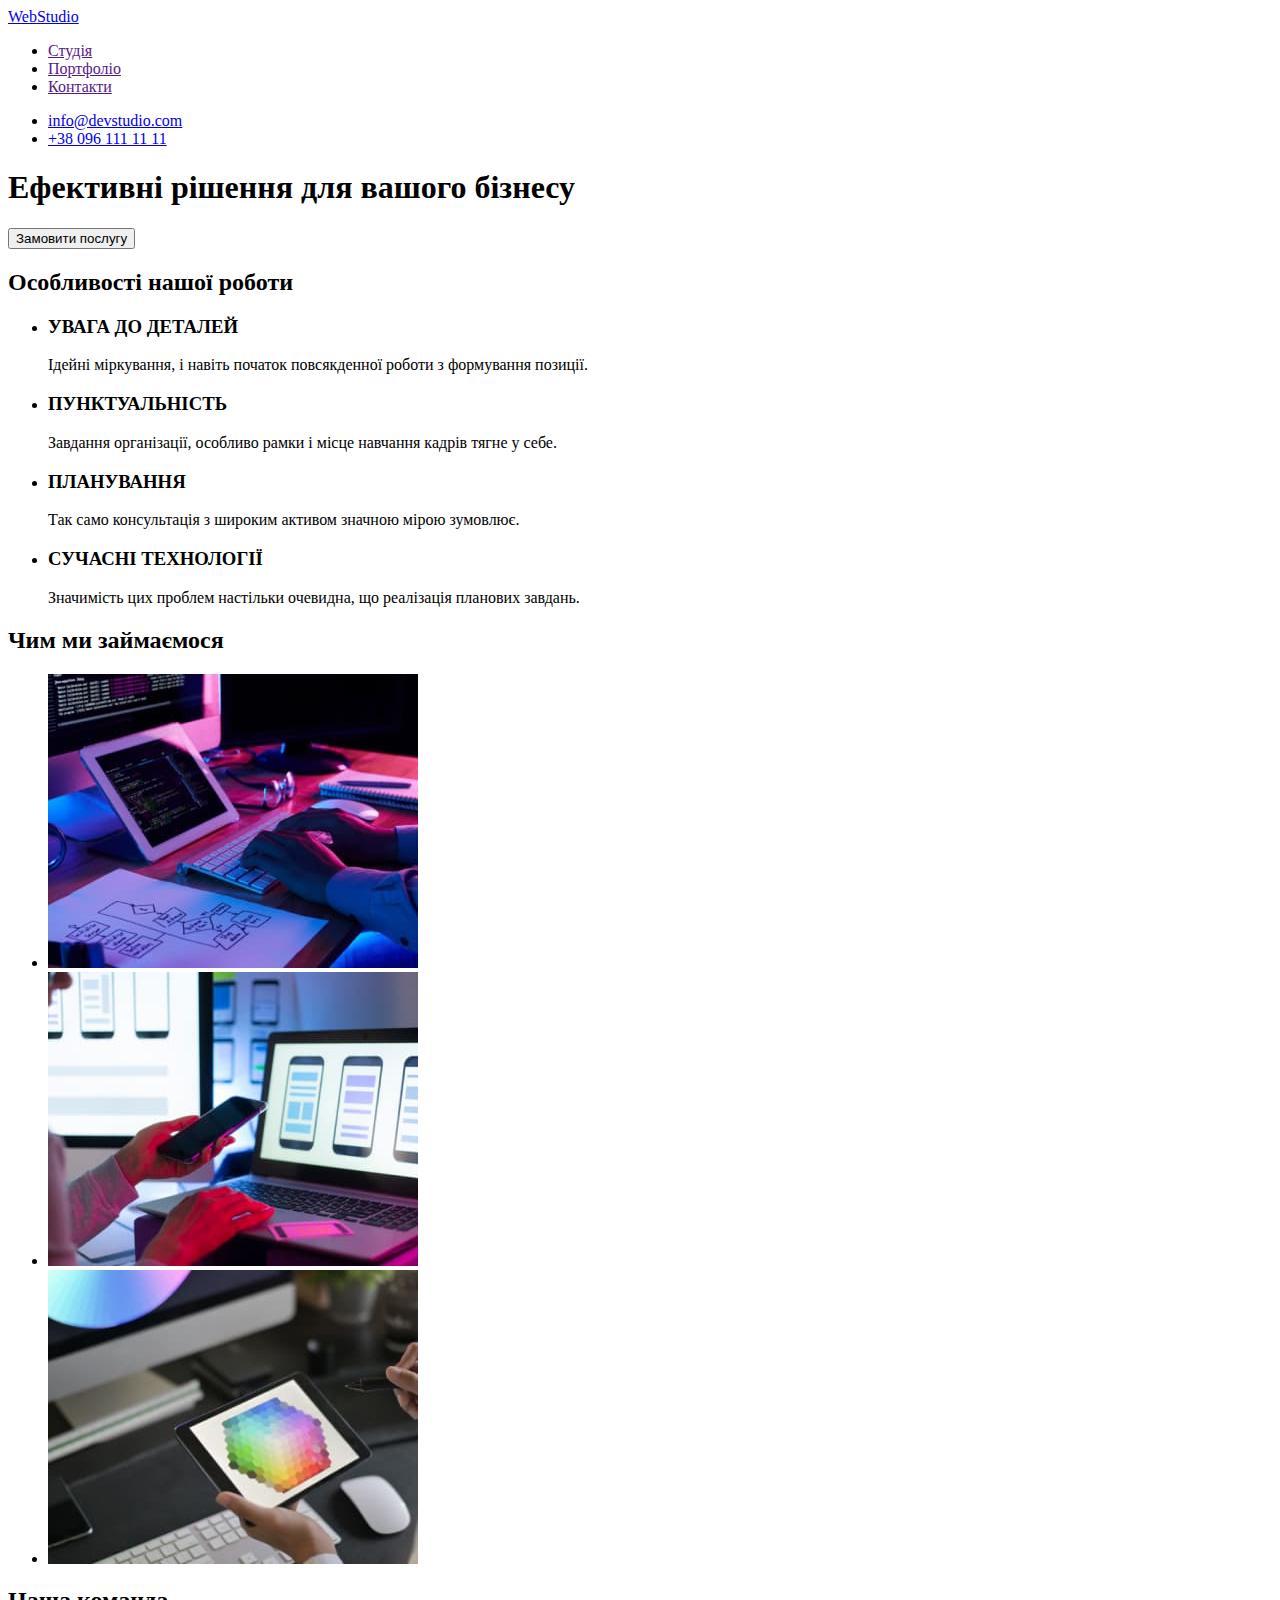
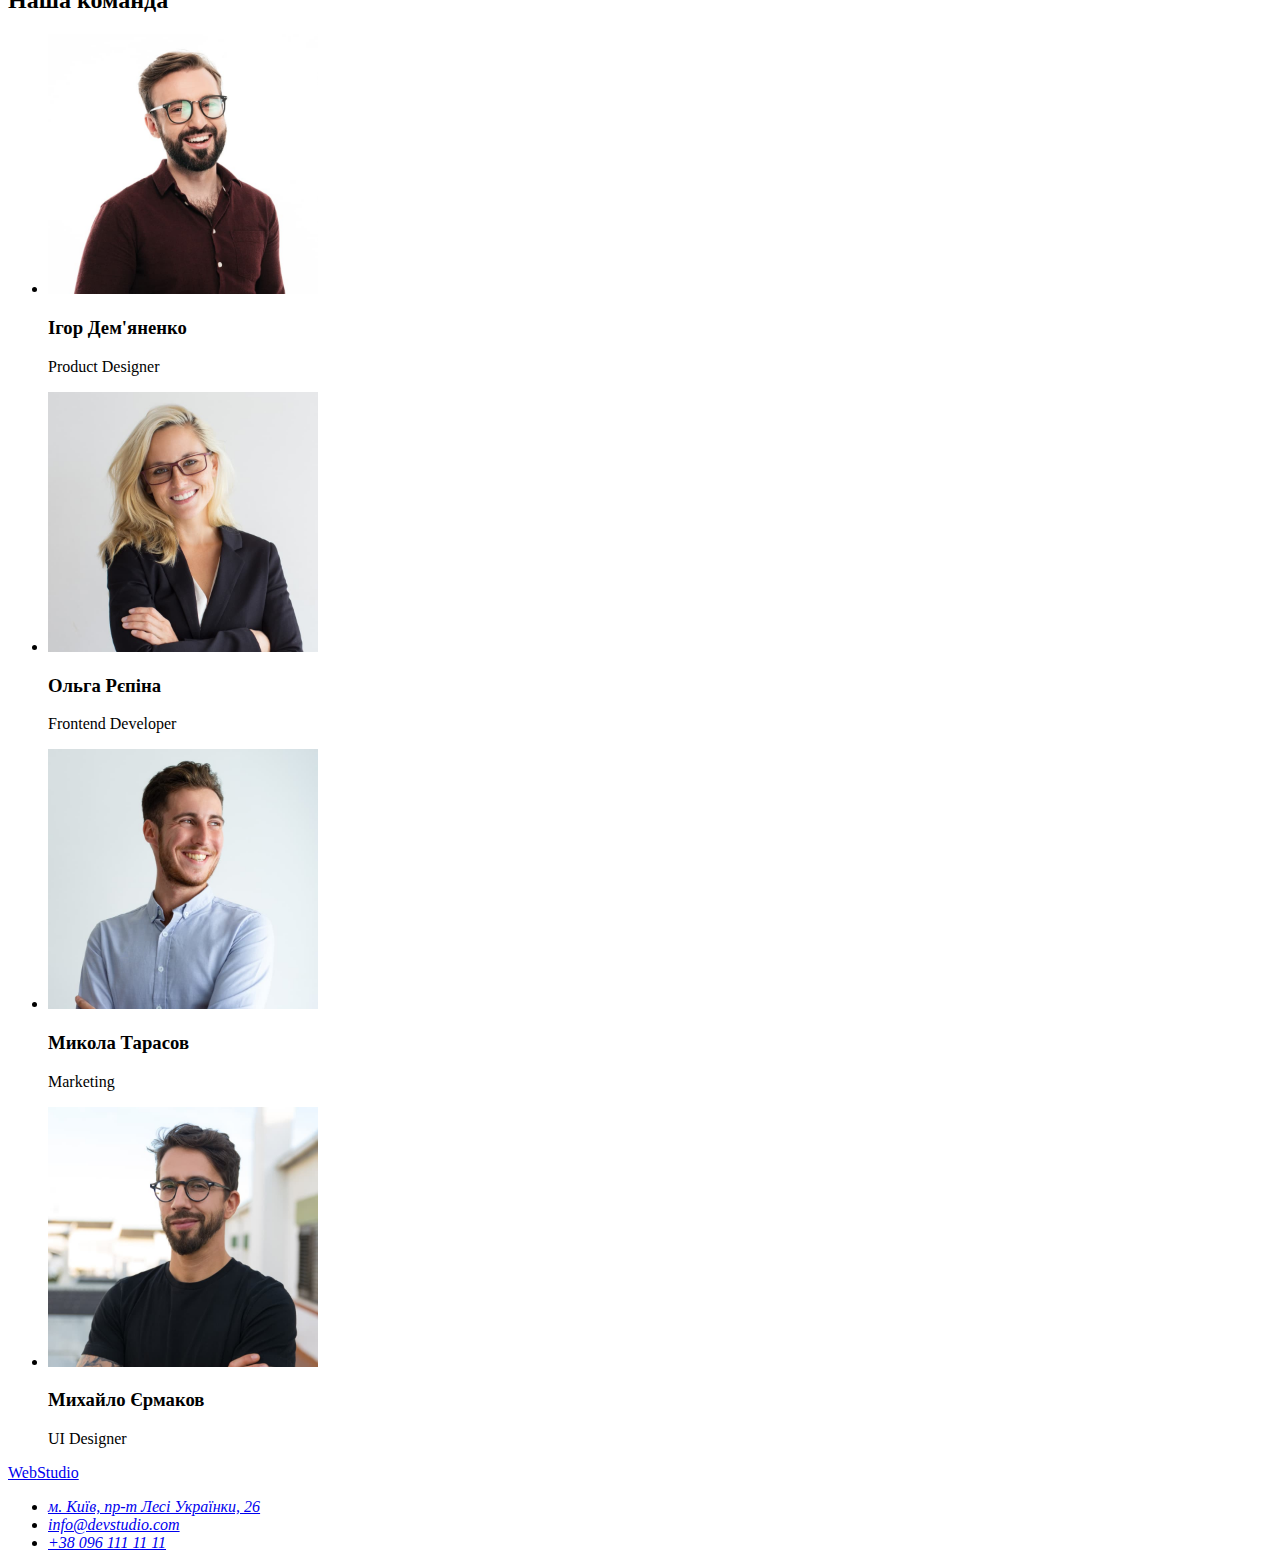
==== index.html @ acfbc428 "Initial commit" ====
<!DOCTYPE html>
<html lang="uk">
  <head>
    <meta charset="UTF-8" />
    <meta http-equiv="X-UA-Compatible" content="IE=edge" />
    <meta name="viewport" content="width=device-width, initial-scale=1.0" />
    <title>WebStudio</title>
  </head>
  <body>
    <header>
      <nav>
        <a href="./index.html"><span>Web</span>Studio</a>
        <ul>
          <li><a href="">Студія</a></li>
          <li><a href="">Портфоліо</a></li>
          <li><a href="">Контакти</a></li>
        </ul>
      </nav>
      <ul>
        <li><a href="mailto:info@devstudio.com">info@devstudio.com</a></li>
        <li><a href="tel:+380961111111">+38 096 111 11 11</a></li>
      </ul>
    </header>

    <main>
      <!-- Hero section -->
      <section>
        <h1>Ефективні рішення для вашого бізнесу</h1>
        <button type="button">Замовити послугу</button>
      </section>

      <!-- Featurei section -->
      <section>
        <h2>Особливості нашої роботи</h2>
        <ul>
          <li>
            <h3>УВАГА ДО ДЕТАЛЕЙ</h3>
            <p>
              Ідейні міркування, і навіть початок повсякденної роботи з
              формування позиції.
            </p>
          </li>
          <li>
            <h3>ПУНКТУАЛЬНІСТЬ</h3>
            <p>
              Завдання організації, особливо рамки і місце навчання кадрів тягне
              у себе.
            </p>
          </li>
          <li>
            <h3>ПЛАНУВАННЯ</h3>
            <p>
              Так само консультація з широким активом значною мірою зумовлює.
            </p>
          </li>
          <li>
            <h3>СУЧАСНІ ТЕХНОЛОГІЇ</h3>
            <p>
              Значимість цих проблем настільки очевидна, що реалізація планових
              завдань.
            </p>
          </li>
        </ul>
      </section>

      <!-- box section -->
      <section>
        <h2>Чим ми займаємося</h2>
        <ul>
          <li>
            <img
              src="./img/boxhtml.jpg"
              alt="людина тримає руки на клавіатурі"
              width="370"
            />
          </li>
          <li>
            <img
              src="./img/box.jpg"
              alt="людина в одній руці тримає телефон, а друга рука на клавіатурі"
              width="370"
            />
          </li>
          <li>
            <img
              src="./img/boxcss.jpg"
              alt="людина в руці тримає планшет"
              width="370"
            />
          </li>
        </ul>
      </section>

      <!-- Team section -->
      <section>
        <h2>Наша команда</h2>
        <ul>
          <li>
            <img
              src="./img/img-igor.jpg"
              alt="чоловік з бородою в очках"
              width="270"
            />
            <h3>Ігор Дем'яненко</h3>
            <p lang="en">Product Designer</p>
          </li>
          <li>
            <img
              src="./img/img-olga.jpg"
              alt="дівчина в очках з білим волосям"
              width="270"
            />
            <h3>Ольга Рєпіна</h3>
            <p lang="en">Frontend Developer</p>
          </li>
          <li>
            <img
              src="./img/img-mikola.jpg"
              alt="чоловік посміхається"
              width="270"
            />
            <h3>Микола Тарасов</h3>
            <p lang="en">Marketing</p>
          </li>
          <li>
            <img
              src="./img/img-mike.jpg"
              alt="чоловік з бородою в очках"
              width="270"
            />
            <h3>Михайло Єрмаков</h3>
            <p lang="en">UI Designer</p>
          </li>
        </ul>
      </section>
    </main>

    <footer>
      <a href="./index.html"><span>Web</span>Studio</a>
      <address>
        <ul>
          <li>
            <a
              href="https://goo.gl/maps/AqPgKA1JQSFDFY3W7"
              target="_blank"
              rel="noreferrer noopener">м. Київ, пр-т Лесі Українки, 26</a>
          </li>
          <li>
            <a href="mailto:info@devstudio.com">info@devstudio.com</a>
          </li>
          <li>
            <a href="tel:+380961111111">+38 096 111 11 11</a>
          </li>
        </ul>
      </address>
    </footer>
  </body>
</html>
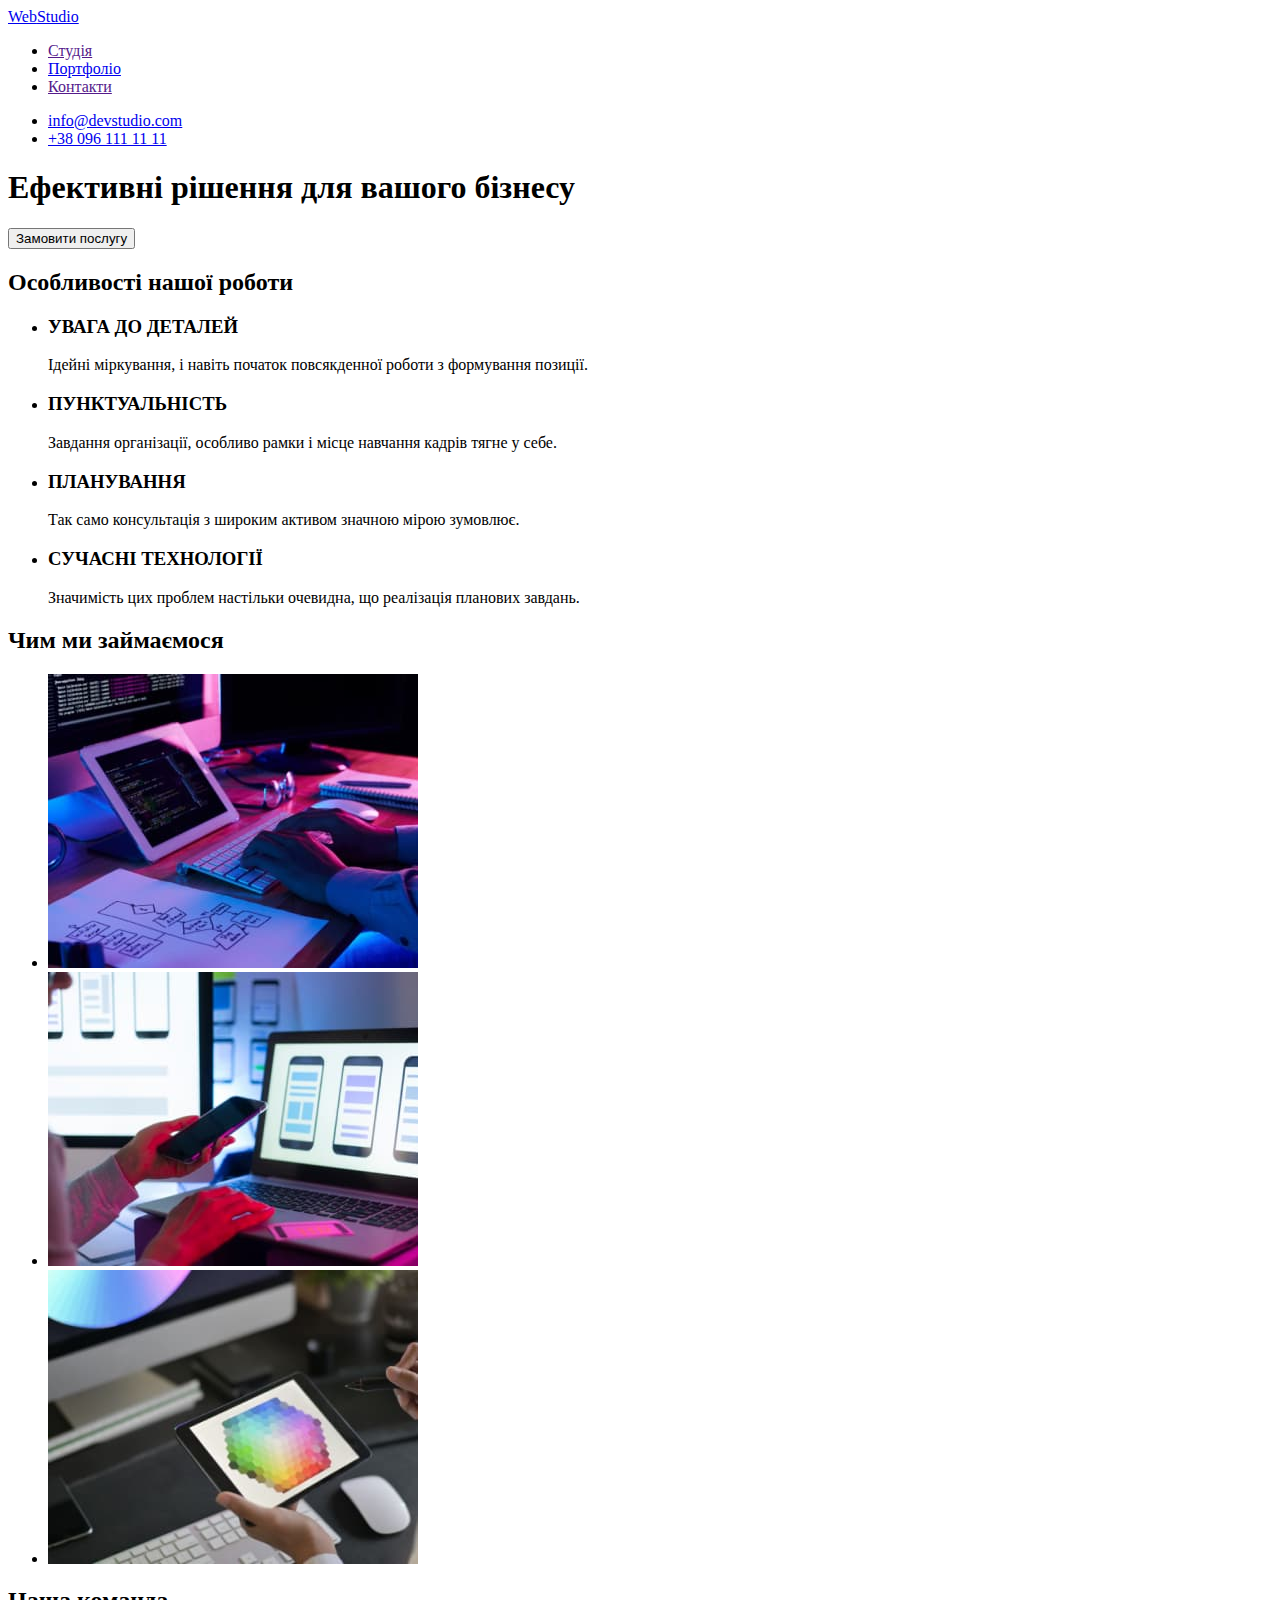
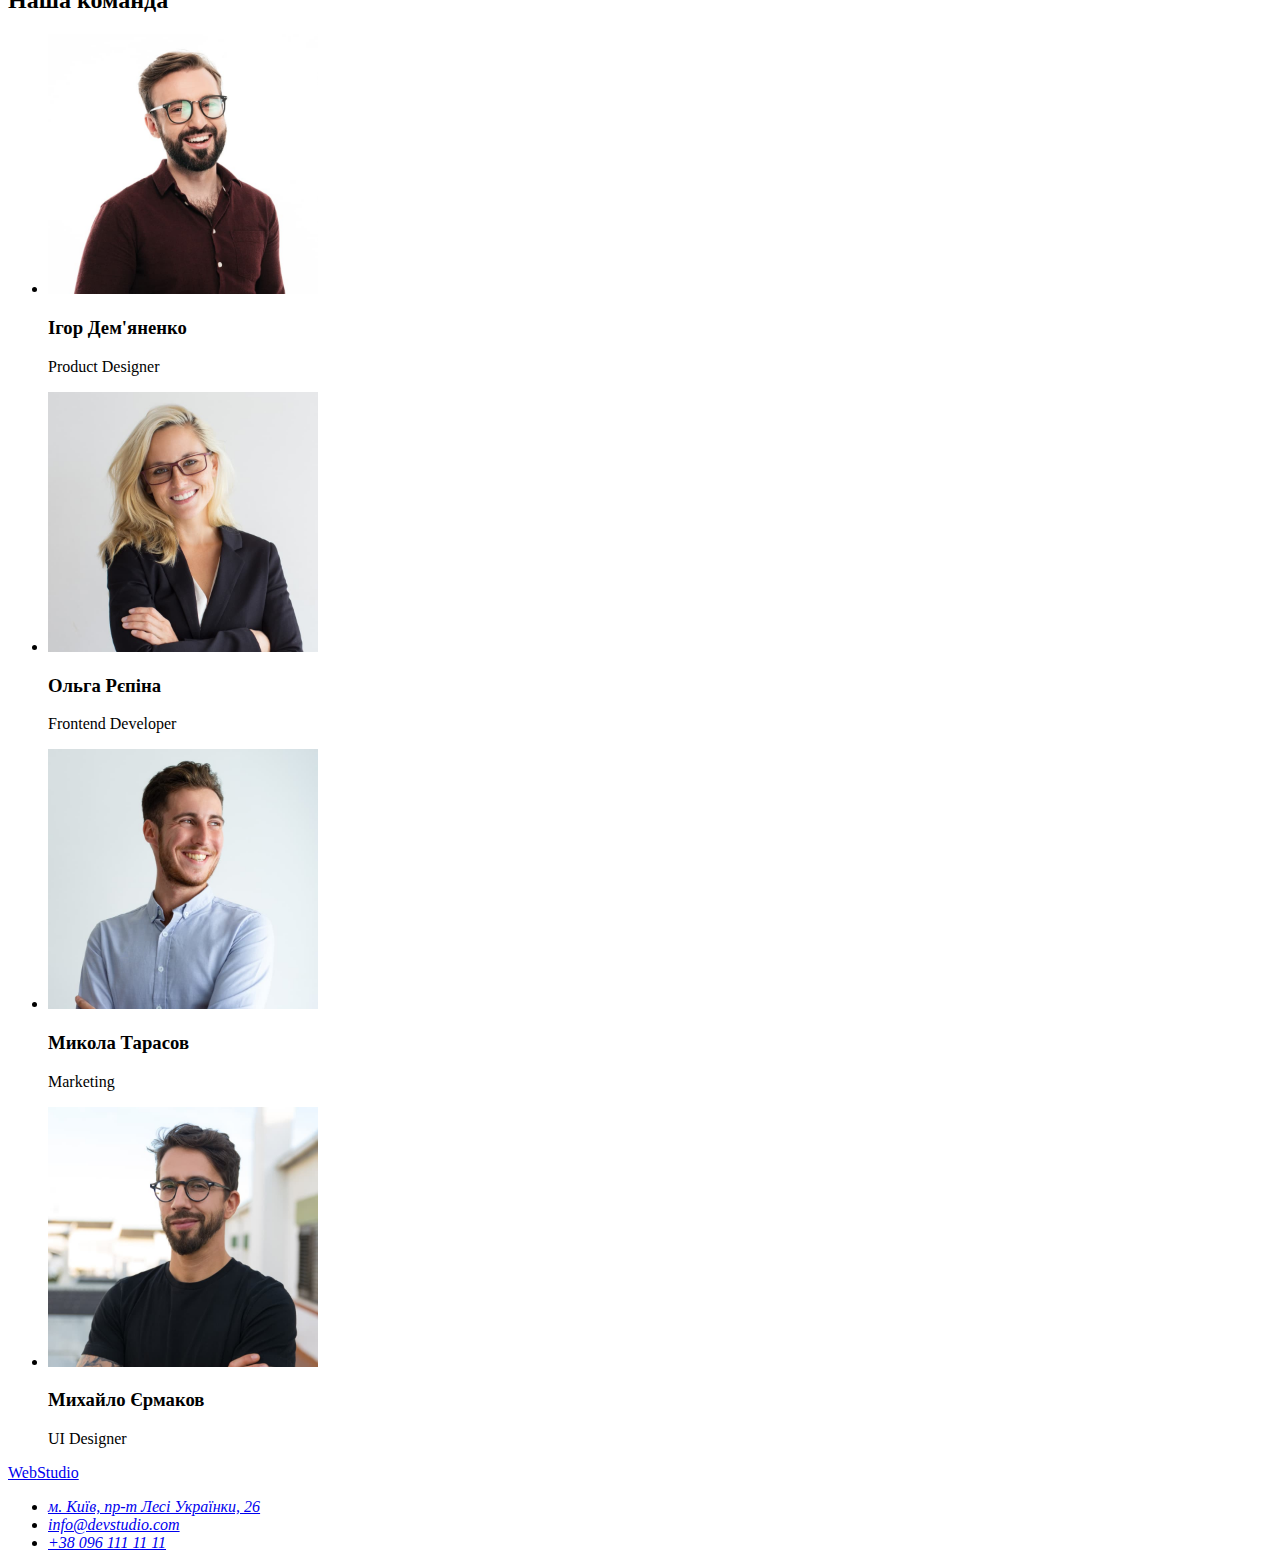
==== commit 8169f165: "portfolio html" ====
--- a/index.html
+++ b/index.html
@@ -12,7 +12,7 @@
         <a href="./index.html"><span>Web</span>Studio</a>
         <ul>
           <li><a href="">Студія</a></li>
-          <li><a href="">Портфоліо</a></li>
+          <li><a href="./portfolio.html">Портфоліо</a></li>
           <li><a href="">Контакти</a></li>
         </ul>
       </nav>
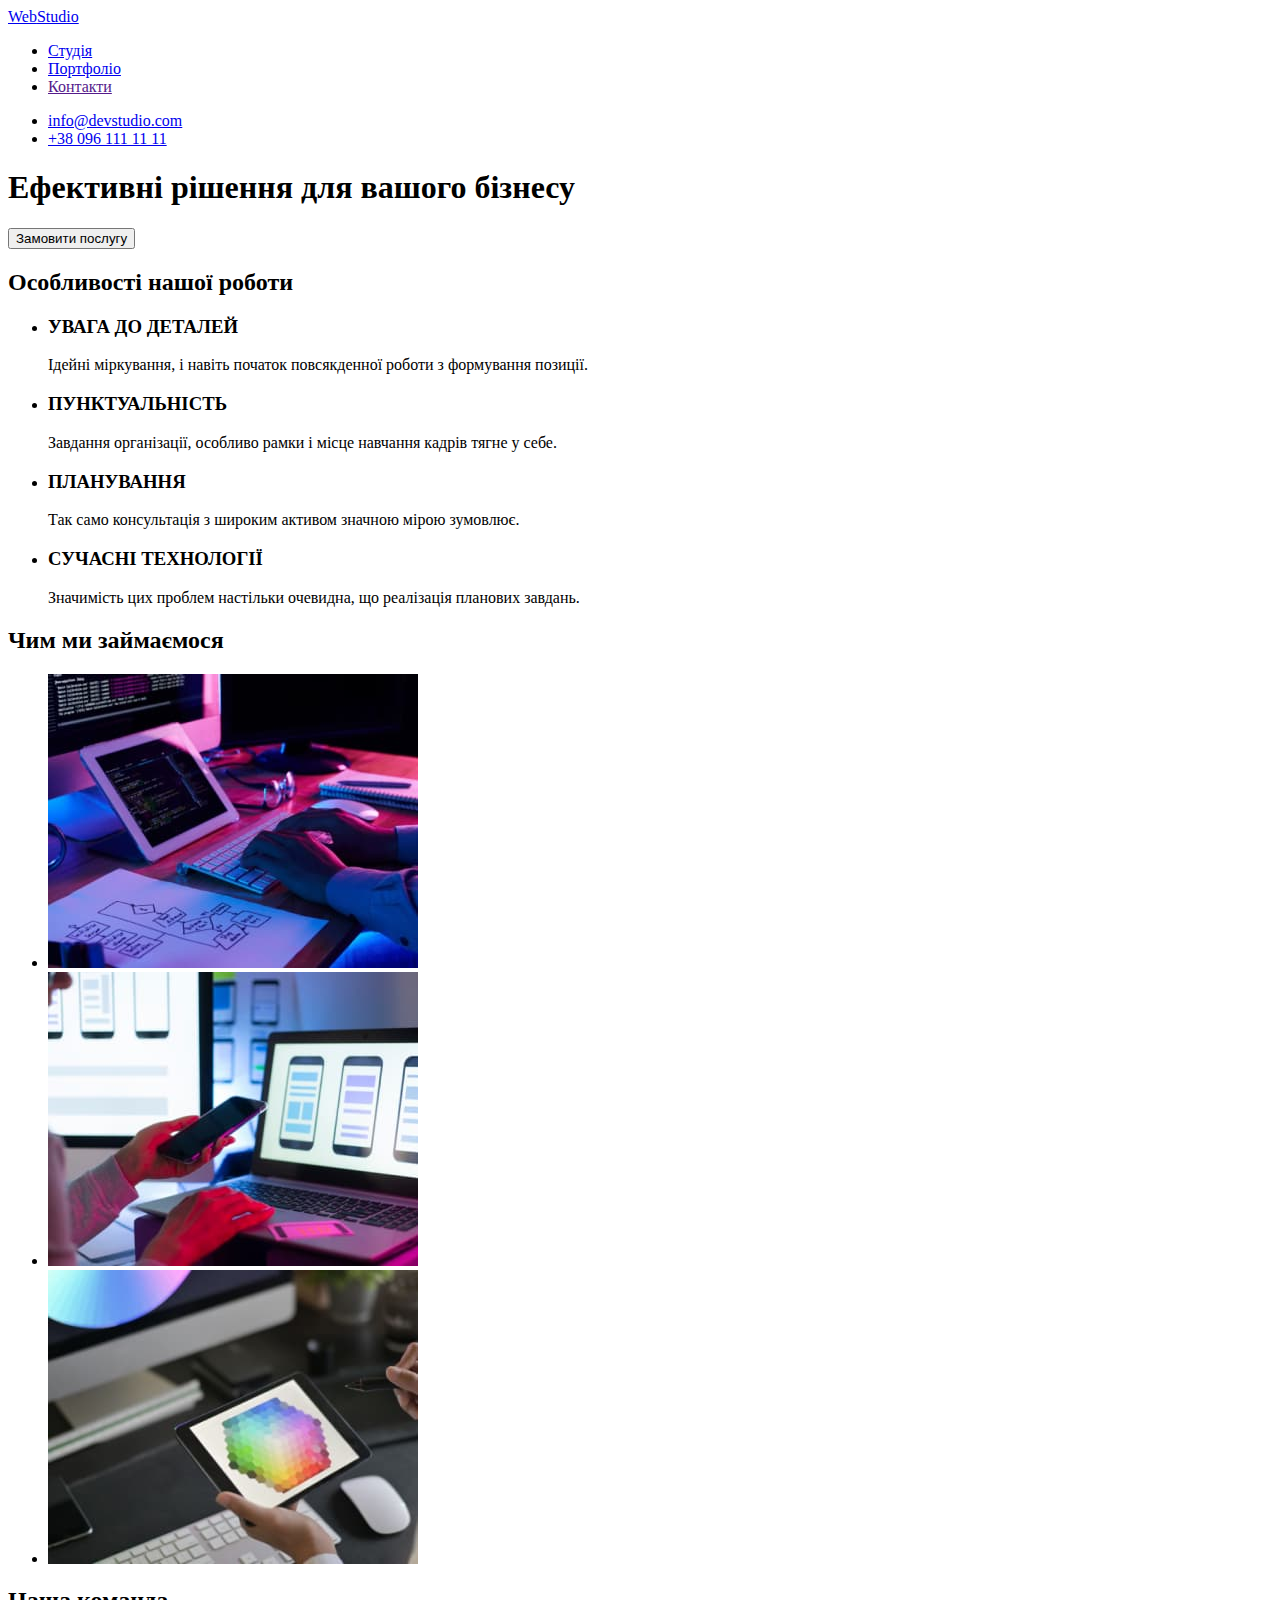
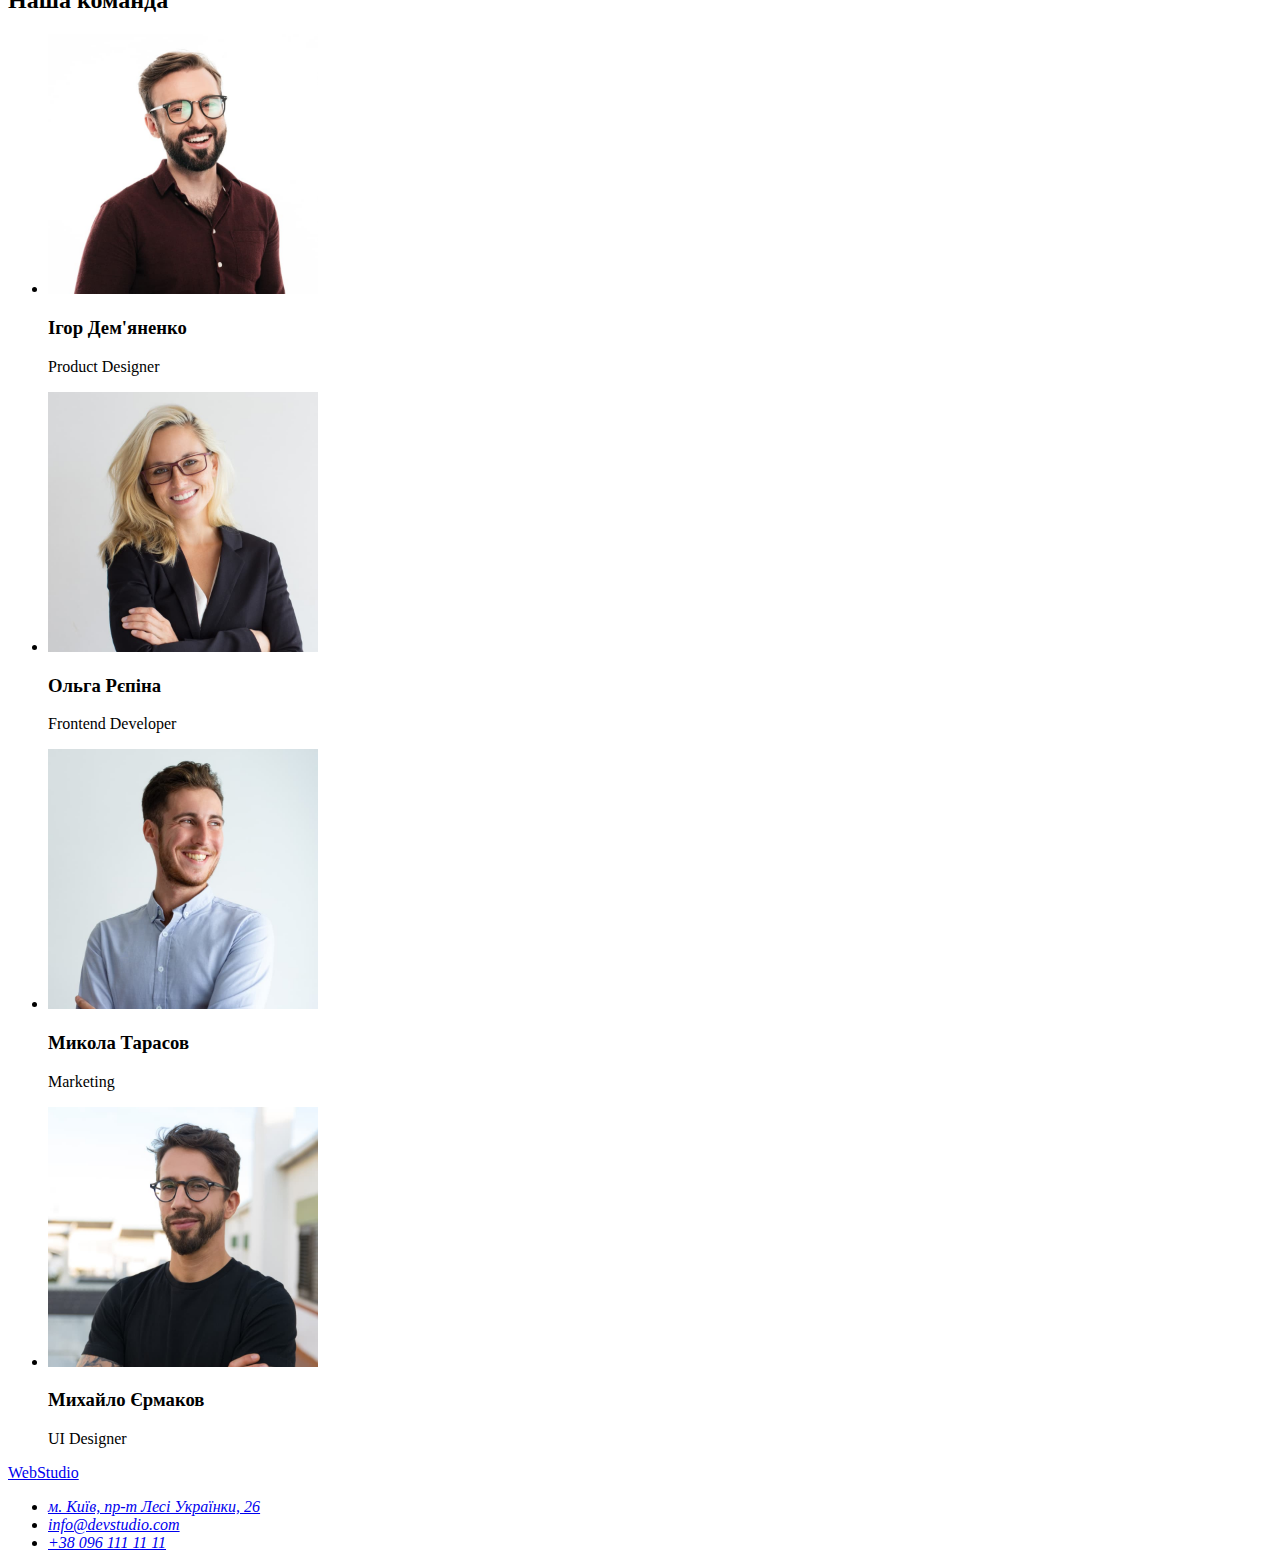
==== commit caac3bdf: "added main" ====
--- a/index.html
+++ b/index.html
@@ -11,7 +11,7 @@
       <nav>
         <a href="./index.html"><span>Web</span>Studio</a>
         <ul>
-          <li><a href="">Студія</a></li>
+          <li><a href="./index.html">Студія</a></li>
           <li><a href="./portfolio.html">Портфоліо</a></li>
           <li><a href="">Контакти</a></li>
         </ul>
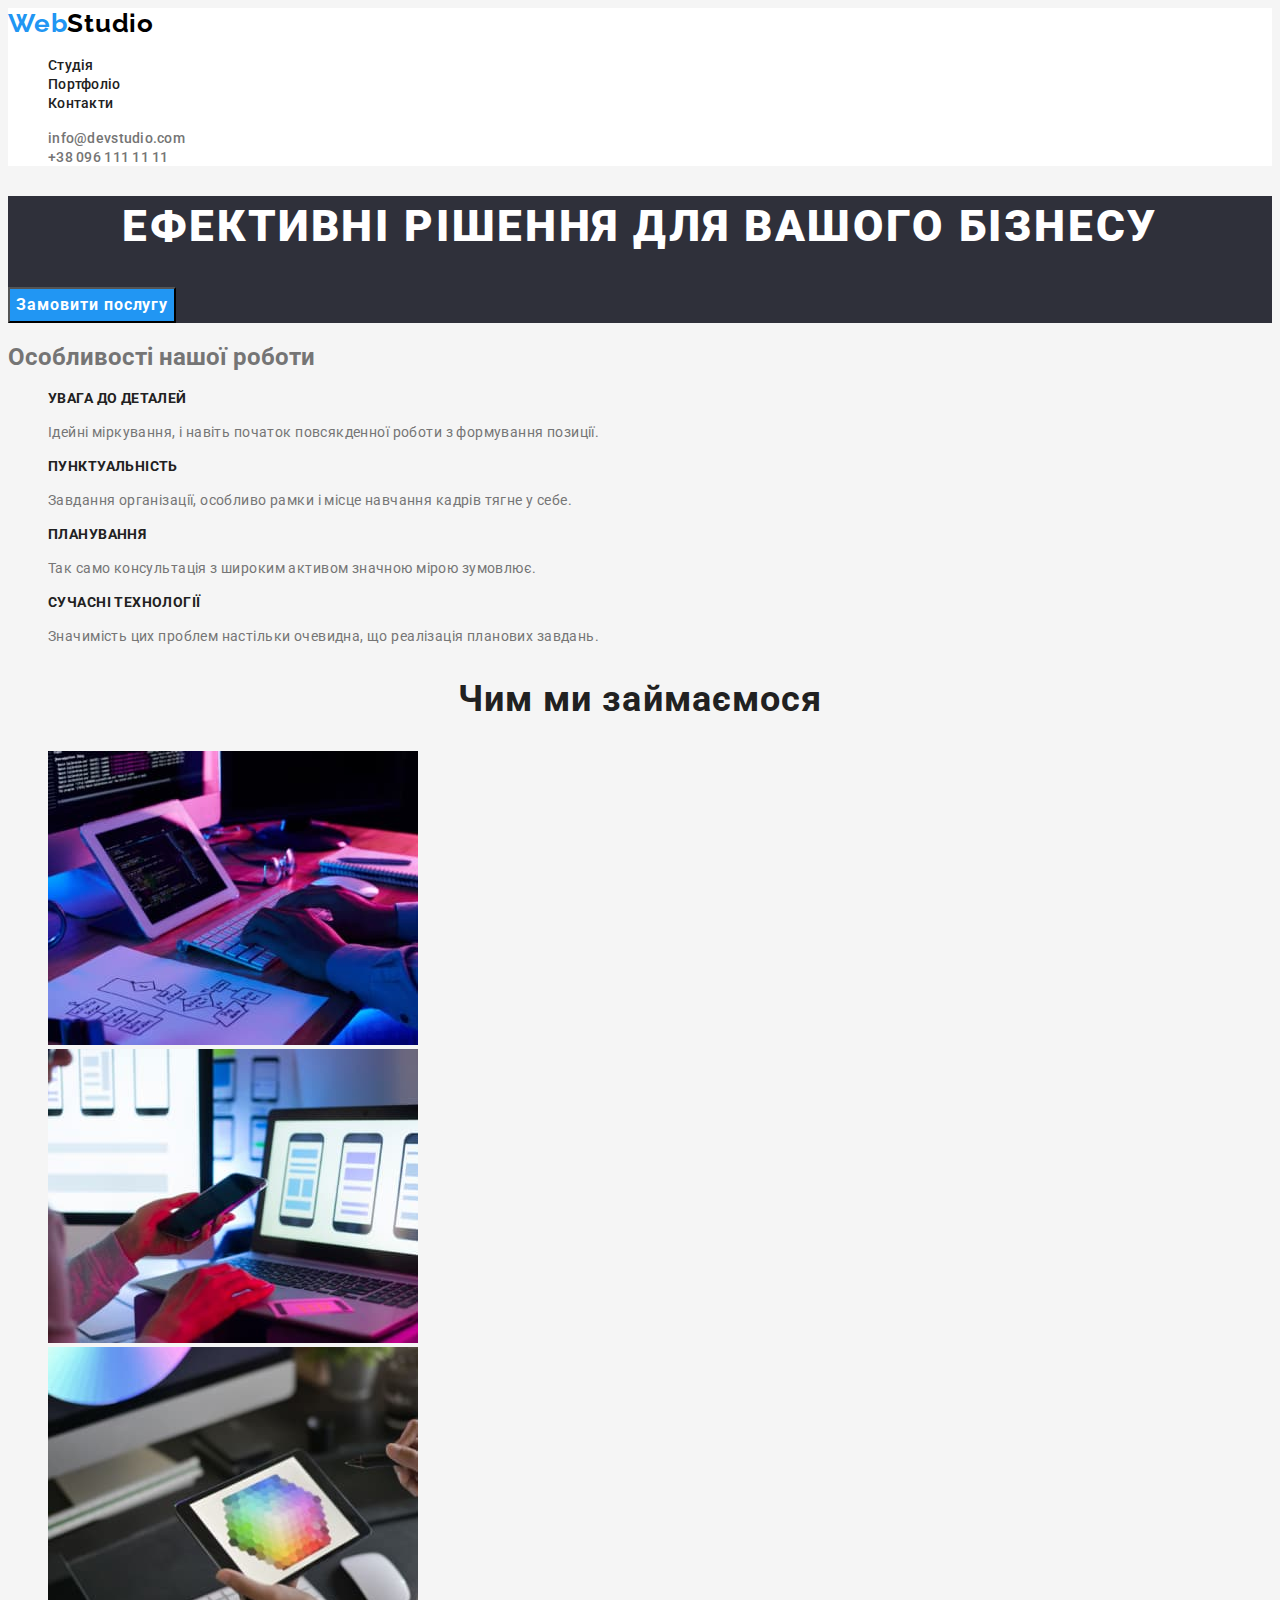
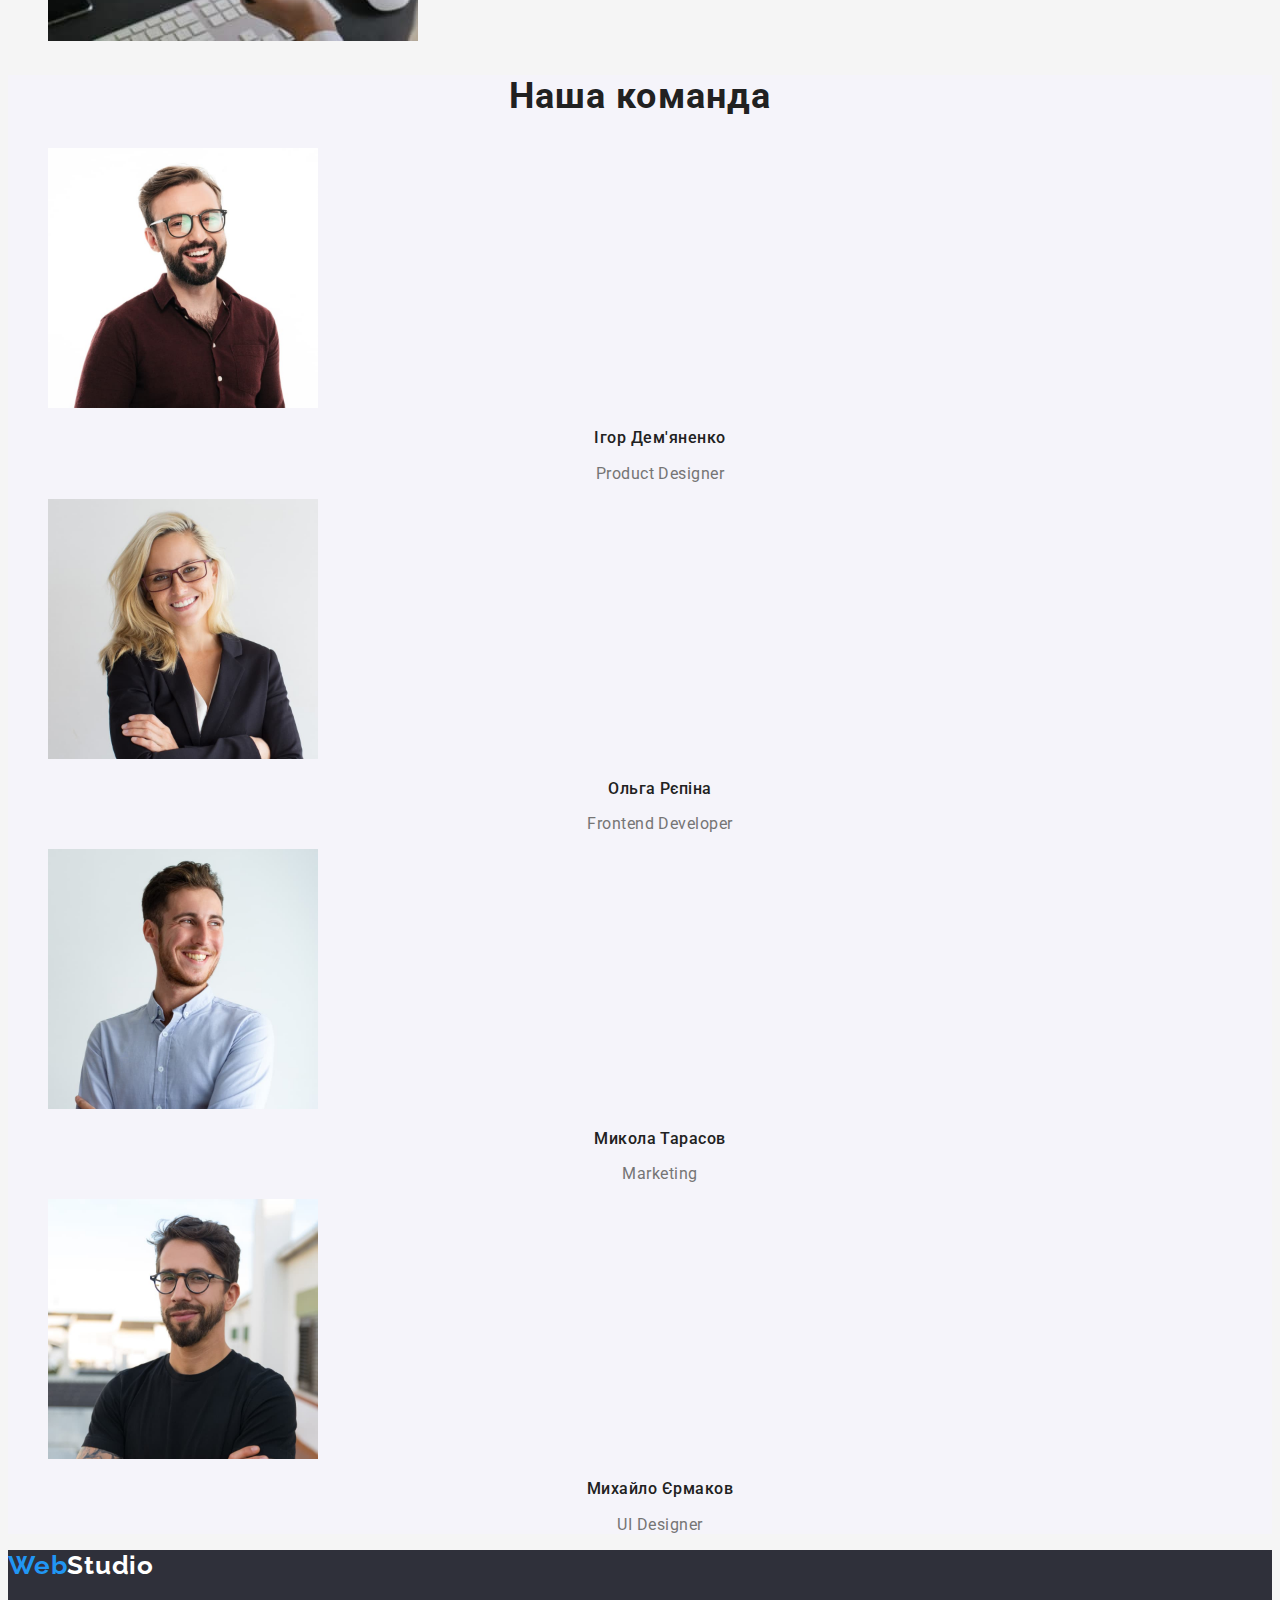
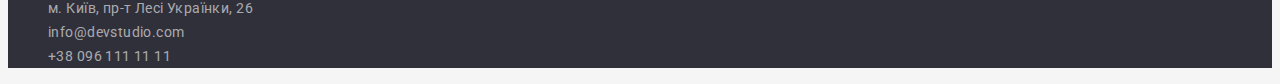
==== commit 8a4c0539: "css for index.html" ====
--- a/index.html
+++ b/index.html
@@ -4,58 +4,63 @@
     <meta charset="UTF-8" />
     <meta http-equiv="X-UA-Compatible" content="IE=edge" />
     <meta name="viewport" content="width=device-width, initial-scale=1.0" />
+    <link rel="preconnect" href="https://fonts.googleapis.com" />
+    <link rel="preconnect" href="https://fonts.gstatic.com" crossorigin />
+    <link href="https://fonts.googleapis.com/css2?family=Raleway:wght@700&family=Roboto:wght@400;500;700;900&display=swap"
+      rel="stylesheet"/>
+    <link rel="stylesheet" href="./css/style.css" />
     <title>WebStudio</title>
   </head>
   <body>
-    <header>
-      <nav>
-        <a href="./index.html"><span>Web</span>Studio</a>
-        <ul>
-          <li><a href="./index.html">Студія</a></li>
-          <li><a href="./portfolio.html">Портфоліо</a></li>
-          <li><a href="">Контакти</a></li>
+    <header class="header">
+      <nav class="header-nav">
+        <a href="./index.html" class="logo"><span class="logo-item">Web</span>Studio</a>
+        <ul class="header-list">
+          <li class="list-item"><a href="./index.html" class="link">Студія</a></li>
+          <li class="list-item"><a href="./portfolio.html" class="link">Портфоліо</a></li>
+          <li class="list-item"><a href="" class="link">Контакти</a></li>
         </ul>
       </nav>
-      <ul>
-        <li><a href="mailto:info@devstudio.com">info@devstudio.com</a></li>
-        <li><a href="tel:+380961111111">+38 096 111 11 11</a></li>
+      <ul class="contacts-list">
+        <li class="list-item"><a href="mailto:info@devstudio.com" class="link">info@devstudio.com</a></li>
+        <li class="list-item"><a href="tel:+380961111111" class="link">+38 096 111 11 11</a></li>
       </ul>
     </header>
 
-    <main>
+    <main class="main">
       <!-- Hero section -->
-      <section>
-        <h1>Ефективні рішення для вашого бізнесу</h1>
-        <button type="button">Замовити послугу</button>
+      <section class="hero-section">
+        <h1 class="hero-title">Ефективні рішення для вашого бізнесу</h1>
+        <button type="button" class="hero-btn">Замовити послугу</button>
       </section>
 
-      <!-- Featurei section -->
-      <section>
-        <h2>Особливості нашої роботи</h2>
-        <ul>
-          <li>
-            <h3>УВАГА ДО ДЕТАЛЕЙ</h3>
-            <p>
+      <!-- Features section -->
+      <section class="features">
+        <h2 class="features-title">Особливості нашої роботи</h2>
+        <ul class="features-list">
+          <li class="list-item">
+            <h3 class="list-title">УВАГА ДО ДЕТАЛЕЙ</h3>
+            <p class="features-text">
               Ідейні міркування, і навіть початок повсякденної роботи з
               формування позиції.
             </p>
           </li>
-          <li>
-            <h3>ПУНКТУАЛЬНІСТЬ</h3>
-            <p>
+          <li class="list-item">
+            <h3 class="list-title">ПУНКТУАЛЬНІСТЬ</h3>
+            <p class="features-text">
               Завдання організації, особливо рамки і місце навчання кадрів тягне
               у себе.
             </p>
           </li>
-          <li>
-            <h3>ПЛАНУВАННЯ</h3>
-            <p>
+          <li class="list-item">
+            <h3 class="list-title">ПЛАНУВАННЯ</h3>
+            <p class="features-text">
               Так само консультація з широким активом значною мірою зумовлює.
             </p>
           </li>
-          <li>
-            <h3>СУЧАСНІ ТЕХНОЛОГІЇ</h3>
-            <p>
+          <li class="list-item">
+            <h3 class="list-title">СУЧАСНІ ТЕХНОЛОГІЇ</h3>
+            <p class="features-text">
               Значимість цих проблем настільки очевидна, що реалізація планових
               завдань.
             </p>
@@ -64,24 +69,24 @@
       </section>
 
       <!-- box section -->
-      <section>
-        <h2>Чим ми займаємося</h2>
-        <ul>
-          <li>
+      <section class="box">
+        <h2 class="box-title">Чим ми займаємося</h2>
+        <ul class="box-list">
+          <li class="list-item">
             <img
               src="./img/boxhtml.jpg"
               alt="людина тримає руки на клавіатурі"
               width="370"
             />
           </li>
-          <li>
+          <li class="list-item">
             <img
               src="./img/box.jpg"
               alt="людина в одній руці тримає телефон, а друга рука на клавіатурі"
               width="370"
             />
           </li>
-          <li>
+          <li class="list-item">
             <img
               src="./img/boxcss.jpg"
               alt="людина в руці тримає планшет"
@@ -92,64 +97,66 @@
       </section>
 
       <!-- Team section -->
-      <section>
-        <h2>Наша команда</h2>
-        <ul>
-          <li>
+      <section class="team">
+        <h2 class="team-title">Наша команда</h2>
+        <ul class="tem-list">
+          <li class="list-item">
             <img
               src="./img/img-igor.jpg"
               alt="чоловік з бородою в очках"
-              width="270"
-            />
-            <h3>Ігор Дем'яненко</h3>
-            <p lang="en">Product Designer</p>
+              width="270"/>
+            <h3 class="name-title">Ігор Дем'яненко</h3>
+            <p lang="en" class="team-text">Product Designer</p>
           </li>
-          <li>
+          <li class="list-item">
             <img
               src="./img/img-olga.jpg"
               alt="дівчина в очках з білим волосям"
               width="270"
             />
-            <h3>Ольга Рєпіна</h3>
-            <p lang="en">Frontend Developer</p>
+            <h3 class="name-title">Ольга Рєпіна</h3>
+            <p lang="en" class="team-text">Frontend Developer</p>
           </li>
-          <li>
+          <li class="list-item">
             <img
               src="./img/img-mikola.jpg"
               alt="чоловік посміхається"
               width="270"
             />
-            <h3>Микола Тарасов</h3>
-            <p lang="en">Marketing</p>
+            <h3 class="name-title">Микола Тарасов</h3>
+            <p lang="en" class="team-text">Marketing</p>
           </li>
-          <li>
+          <li class="list-item">
             <img
               src="./img/img-mike.jpg"
               alt="чоловік з бородою в очках"
               width="270"
             />
-            <h3>Михайло Єрмаков</h3>
-            <p lang="en">UI Designer</p>
+            <h3 class="name-title">Михайло Єрмаков</h3>
+            <p lang="en" class="team-text">UI Designer</p>
           </li>
         </ul>
       </section>
     </main>
 
-    <footer>
-      <a href="./index.html"><span>Web</span>Studio</a>
-      <address>
-        <ul>
-          <li>
+    <footer class="footer">
+      <!-- address -->
+      <a href="./index.html" class="logo"><span class="logo-item">Web</span>Studio</a>
+      <address class="address">
+        <ul class="list-address">
+          <li class="list-item">
             <a
               href="https://goo.gl/maps/AqPgKA1JQSFDFY3W7"
               target="_blank"
-              rel="noreferrer noopener">м. Київ, пр-т Лесі Українки, 26</a>
+              rel="noreferrer noopener"
+               class="link-address">м. Київ, пр-т Лесі Українки, 26</a
+            >
           </li>
-          <li>
-            <a href="mailto:info@devstudio.com">info@devstudio.com</a>
+          <li class="list-item">
+            <a href="mailto:info@devstudio.com" class="link-address">info@devstudio.com</a>
           </li>
-          <li>
-            <a href="tel:+380961111111">+38 096 111 11 11</a>
+          <li class="list-item">
+            <a href="tel:+380961111111" class="link-address">+38 096 111 11 11</a>
           </li>
         </ul>
       </address>
--- a/css/style.css
+++ b/css/style.css
@@ -0,0 +1,195 @@
+/* головинй колір заголовків #212121 */
+/* основний колір тексту #757575 */
+/* головний колір фону #F5F5F5;  */
+/* допоміжний колір фону і кнопок #F5F4FA */
+/* вторичний футер неро колір фону #2F303A */
+
+/* допоміжний хедер колір фону #ffffff */
+
+/* вторичний колір кнопки при ховері і лого #2196F3 */
+/* допоміжний 2 колір лого #000000 */
+/* колір для контакту rgba(255, 255, 255, 0.6); */
+
+:root {
+  --primary-text-color: #757575;
+  --title-text-color: #212121;
+  --first-bg-color: #f5f5f5;
+  --secondary-bg-color: #2f303a;
+  --section-bg-colir: #f5f4fa;
+  --accent-color: #2196f3;
+  --primaru-white-color: #ffffff;
+  --primary-black-color: #000000;
+  --contact-color: rgba(255, 255, 255, 0.6);
+}
+
+body {
+  font-family: "Roboto", sans-serif;
+  color: var(--primary-text-color);
+  background-color: var(--first-bg-color);
+}
+/* header */
+
+.header {
+  background-color: var(--primaru-white-color);
+}
+/* logo */
+
+.logo-item {
+  color: var(--accent-color);
+}
+
+.logo {
+  font-family: "Raleway";
+  text-decoration: none;
+  font-weight: 700;
+  font-size: 26px;
+  line-height: 1.2;
+  letter-spacing: 0.03em;
+  color: var(--primary-black-color);
+}
+
+/* nav */
+.list-item {
+  list-style: none;
+}
+
+.header-nav .link {
+  font-weight: 500;
+  font-size: 14px;
+  line-height: 1.14;
+  letter-spacing: 0.02em;
+  color: var(--title-text-color);
+}
+
+.contacts-list .link {
+  font-weight: 500;
+  font-size: 14px;
+  line-height: 1.14;
+  letter-spacing: 0.02em;
+  color: var(--primary-text-color);
+}
+.link {
+  text-decoration: none;
+}
+
+.link:hover,
+.link:focus {
+  color: var(--accent-color);
+}
+
+/* Hero section */
+
+.hero-section {
+  background-color: var(--secondary-bg-color);
+}
+.hero-title {
+  font-weight: 900;
+  font-size: 44px;
+  line-height: 1.4;
+  text-align: center;
+  letter-spacing: 0.06em;
+  text-transform: uppercase;
+  color: var(--primaru-white-color);
+}
+
+.hero-btn {
+  font-family: "Roboto";
+  font-weight: 700;
+  font-size: 16px;
+  line-height: 1.9;
+  cursor: pointer;
+  letter-spacing: 0.06em;
+  color: var(--primaru-white-color);
+  background-color: var(--accent-color);
+}
+
+.hero-btn:hover,
+.hero-btn:focus {
+  color: var(--title-text-color);
+  background-color: var(--section-bg-colir);
+}
+
+/* Features section */
+
+.list-title {
+  font-size: 14px;
+  line-height: 1.14;
+  letter-spacing: 0.03em;
+  text-transform: uppercase;
+  color: var(--title-text-color);
+}
+
+.features-text {
+  font-size: 14px;
+  line-height: 1.71;
+  letter-spacing: 0.03em;
+}
+
+/* box section */
+
+.box-title {
+  font-size: 36px;
+  line-height: 1.2;
+  text-align: center;
+  letter-spacing: 0.03em;
+  color: var(--title-text-color);
+}
+
+/* Team section */
+.team {
+  background-color: var(--section-bg-colir);
+}
+
+.team-title {
+  font-size: 36px;
+  line-height: 1.2;
+  text-align: center;
+  letter-spacing: 0.03em;
+  color: var(--title-text-color);
+}
+
+.name-title {
+  font-weight: 500;
+  font-size: 16px;
+  line-height: 1.2;
+  text-align: center;
+  letter-spacing: 0.03em;
+
+  color: var(--title-text-color);
+}
+
+.team-text {
+  font-size: 16px;
+  line-height: 1.2;
+  text-align: center;
+  letter-spacing: 0.03em;
+}
+
+/* address */
+
+.footer {
+  background-color: var(--secondary-bg-color);
+}
+
+.footer .logo {
+  color: var(--primaru-white-color);
+}
+
+.link-address {
+  text-decoration: none;
+  font-style: normal;
+  font-weight: 400;
+  font-size: 14px;
+  line-height: 1.7;
+  letter-spacing: 0.03em;
+  color: var(--contact-color);
+}
+
+.link-address:hover,
+.link-address:focus {
+  color: var(--primaru-white-color);
+}
+
+
+/* portfolio */
+
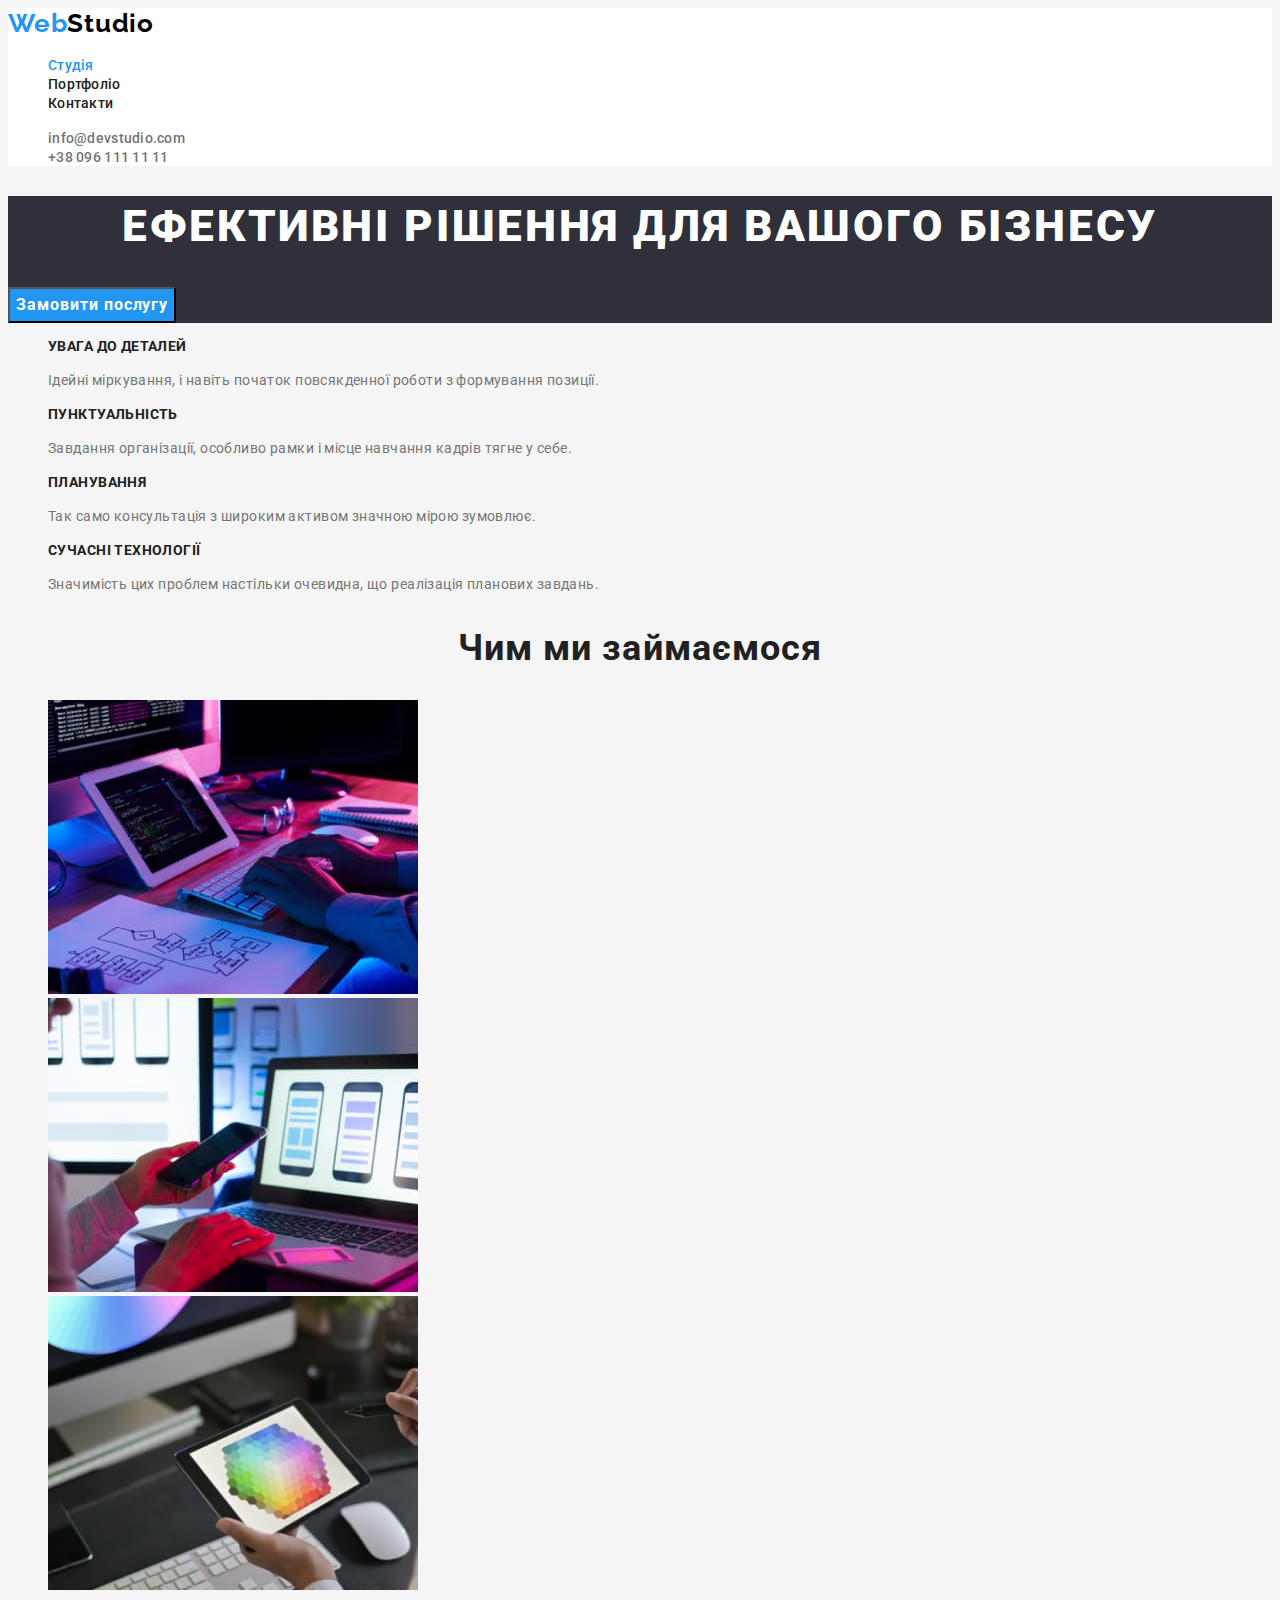
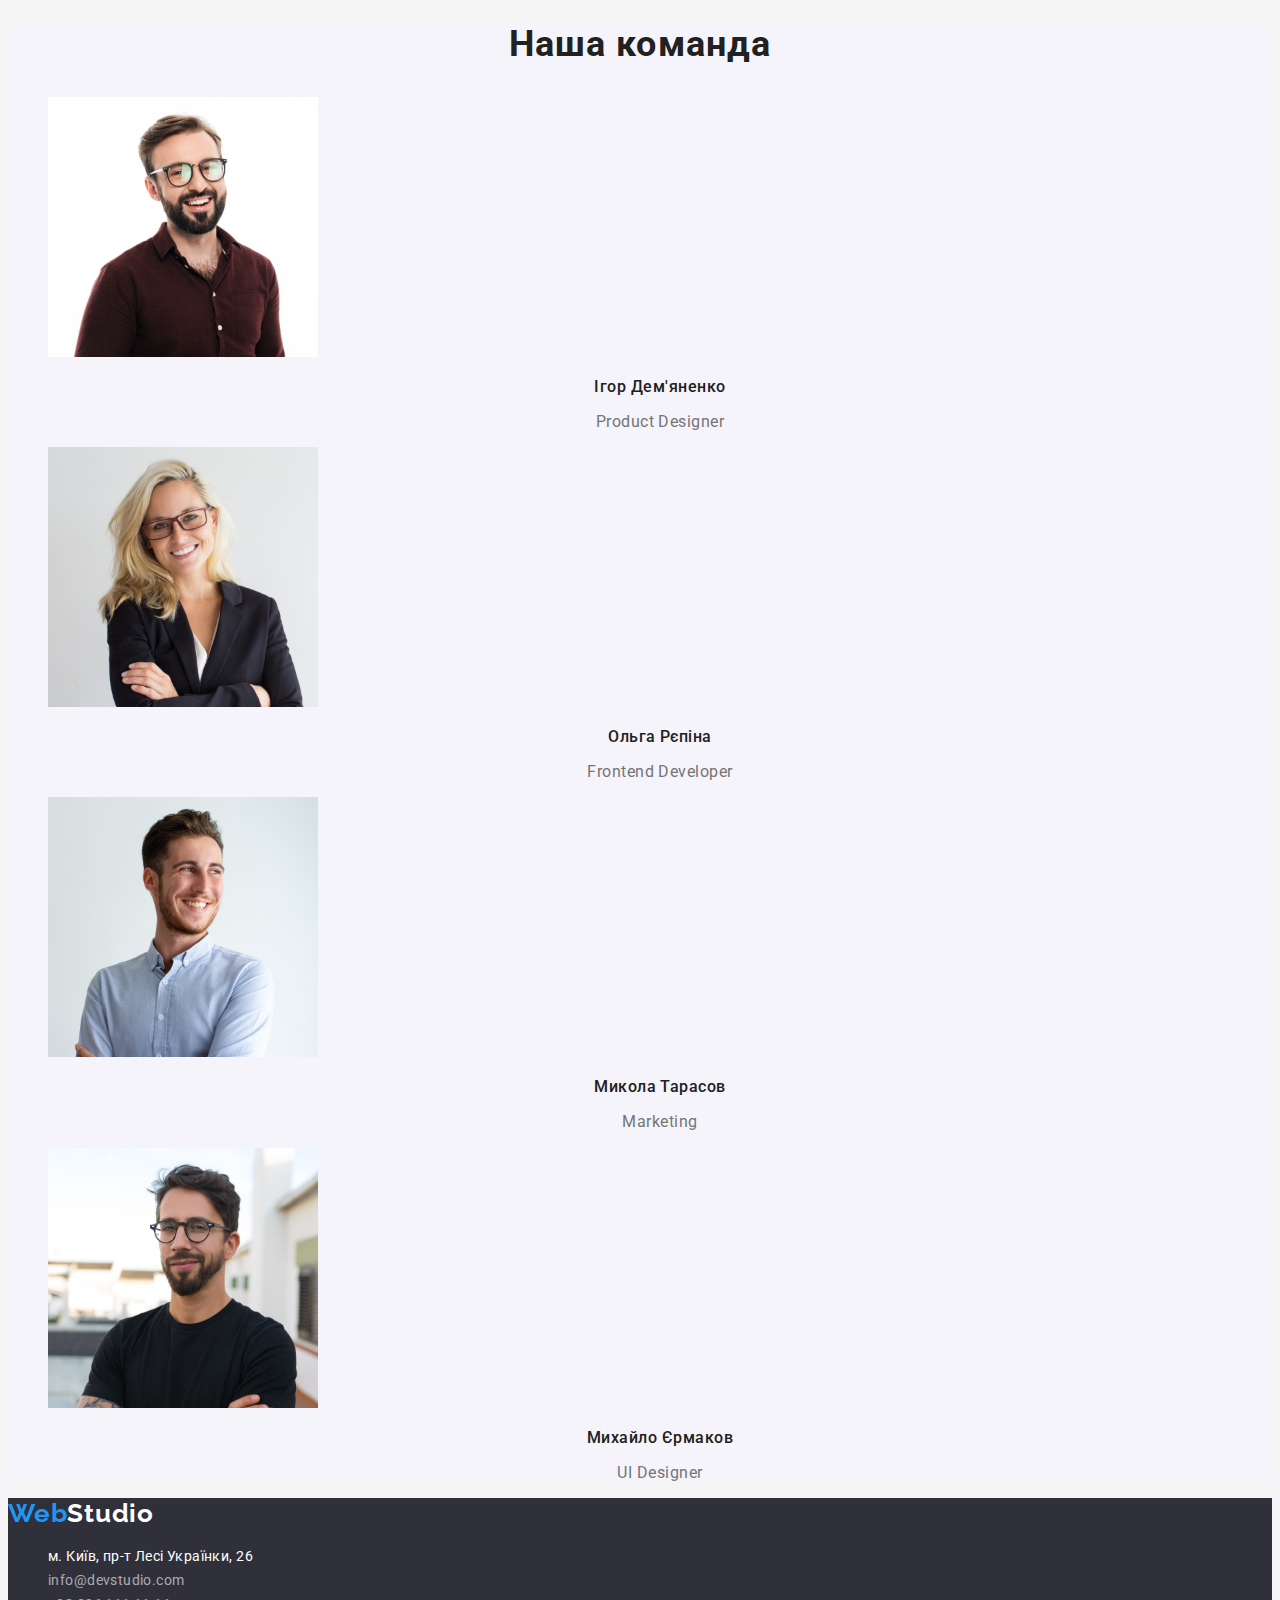
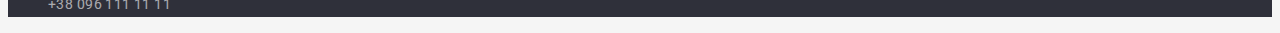
==== commit 13bcf694: "css for portfolio" ====
--- a/index.html
+++ b/index.html
@@ -6,24 +6,37 @@
     <meta name="viewport" content="width=device-width, initial-scale=1.0" />
     <link rel="preconnect" href="https://fonts.googleapis.com" />
     <link rel="preconnect" href="https://fonts.gstatic.com" crossorigin />
-    <link href="https://fonts.googleapis.com/css2?family=Raleway:wght@700&family=Roboto:wght@400;500;700;900&display=swap"
-      rel="stylesheet"/>
+    <link
+      href="https://fonts.googleapis.com/css2?family=Raleway:wght@700&family=Roboto:wght@400;500;700;900&display=swap"
+      rel="stylesheet"
+    />
     <link rel="stylesheet" href="./css/style.css" />
     <title>WebStudio</title>
   </head>
   <body>
     <header class="header">
       <nav class="header-nav">
-        <a href="./index.html" class="logo"><span class="logo-item">Web</span>Studio</a>
+        <a href="./index.html" class="logo"
+          ><span class="logo-item">Web</span>Studio</a>
         <ul class="header-list">
-          <li class="list-item"><a href="./index.html" class="link">Студія</a></li>
-          <li class="list-item"><a href="./portfolio.html" class="link">Портфоліо</a></li>
+          <li class="list-item">
+            <a href="./index.html" class="link current">Студія</a>
+          </li>
+          <li class="list-item">
+            <a href="./portfolio.html" class="link">Портфоліо</a>
+          </li>
           <li class="list-item"><a href="" class="link">Контакти</a></li>
         </ul>
       </nav>
+      <!-- contacts -->
       <ul class="contacts-list">
-        <li class="list-item"><a href="mailto:info@devstudio.com" class="link">info@devstudio.com</a></li>
-        <li class="list-item"><a href="tel:+380961111111" class="link">+38 096 111 11 11</a></li>
+        <li class="list-item">
+          <a href="mailto:info@devstudio.com" class="link"
+            >info@devstudio.com</a>
+        </li>
+        <li class="list-item">
+          <a href="tel:+380961111111" class="link">+38 096 111 11 11</a>
+        </li>
       </ul>
     </header>
 
@@ -35,31 +48,31 @@
       </section>
 
       <!-- Features section -->
-      <section class="features">
-        <h2 class="features-title">Особливості нашої роботи</h2>
+      <section class="features-section">
+        <h2 class="hidden-title">Особливості нашої роботи</h2>
         <ul class="features-list">
           <li class="list-item">
-            <h3 class="list-title">УВАГА ДО ДЕТАЛЕЙ</h3>
+            <h3 class="features-title">УВАГА ДО ДЕТАЛЕЙ</h3>
             <p class="features-text">
               Ідейні міркування, і навіть початок повсякденної роботи з
               формування позиції.
             </p>
           </li>
           <li class="list-item">
-            <h3 class="list-title">ПУНКТУАЛЬНІСТЬ</h3>
+            <h3 class="features-title">ПУНКТУАЛЬНІСТЬ</h3>
             <p class="features-text">
               Завдання організації, особливо рамки і місце навчання кадрів тягне
               у себе.
             </p>
           </li>
           <li class="list-item">
-            <h3 class="list-title">ПЛАНУВАННЯ</h3>
+            <h3 class="features-title">ПЛАНУВАННЯ</h3>
             <p class="features-text">
               Так само консультація з широким активом значною мірою зумовлює.
             </p>
           </li>
           <li class="list-item">
-            <h3 class="list-title">СУЧАСНІ ТЕХНОЛОГІЇ</h3>
+            <h3 class="features-title">СУЧАСНІ ТЕХНОЛОГІЇ</h3>
             <p class="features-text">
               Значимість цих проблем настільки очевидна, що реалізація планових
               завдань.
@@ -69,35 +82,32 @@
       </section>
 
       <!-- box section -->
-      <section class="box">
+      <section class="box-section">
         <h2 class="box-title">Чим ми займаємося</h2>
         <ul class="box-list">
           <li class="list-item">
             <img
               src="./img/boxhtml.jpg"
               alt="людина тримає руки на клавіатурі"
-              width="370"
-            />
+              width="370"/>
           </li>
           <li class="list-item">
             <img
               src="./img/box.jpg"
               alt="людина в одній руці тримає телефон, а друга рука на клавіатурі"
-              width="370"
-            />
+              width="370"/>
           </li>
           <li class="list-item">
             <img
               src="./img/boxcss.jpg"
               alt="людина в руці тримає планшет"
-              width="370"
-            />
+              width="370"/>
           </li>
         </ul>
       </section>
 
       <!-- Team section -->
-      <section class="team">
+      <section class="team-section">
         <h2 class="team-title">Наша команда</h2>
         <ul class="tem-list">
           <li class="list-item">
@@ -112,8 +122,7 @@
             <img
               src="./img/img-olga.jpg"
               alt="дівчина в очках з білим волосям"
-              width="270"
-            />
+              width="270"/>
             <h3 class="name-title">Ольга Рєпіна</h3>
             <p lang="en" class="team-text">Frontend Developer</p>
           </li>
@@ -121,8 +130,7 @@
             <img
               src="./img/img-mikola.jpg"
               alt="чоловік посміхається"
-              width="270"
-            />
+              width="270"/>
             <h3 class="name-title">Микола Тарасов</h3>
             <p lang="en" class="team-text">Marketing</p>
           </li>
@@ -130,8 +138,7 @@
             <img
               src="./img/img-mike.jpg"
               alt="чоловік з бородою в очках"
-              width="270"
-            />
+              width="270"/>
             <h3 class="name-title">Михайло Єрмаков</h3>
             <p lang="en" class="team-text">UI Designer</p>
           </li>
@@ -140,23 +147,28 @@
     </main>
 
     <footer class="footer">
+      <a href="./index.html" class="logo"
+        ><span class="logo-item">Web</span>Studio</a>
       <!-- address -->
-      <a href="./index.html" class="logo"><span class="logo-item">Web</span>Studio</a>
-      <address class="address">
+      <address class="address-box">
         <ul class="list-address">
           <li class="list-item">
             <a
               href="https://goo.gl/maps/AqPgKA1JQSFDFY3W7"
               target="_blank"
               rel="noreferrer noopener"
-               class="link-address">м. Київ, пр-т Лесі Українки, 26</a
-            >
+              class="link address"
+              ><span class="address-text"
+                >м. Київ, пр-т Лесі Українки, 26</span>
+                </a>
           </li>
           <li class="list-item">
-            <a href="mailto:info@devstudio.com" class="link-address">info@devstudio.com</a>
+            <a href="mailto:info@devstudio.com" class="link address"
+              >info@devstudio.com</a>
           </li>
           <li class="list-item">
-            <a href="tel:+380961111111" class="link-address">+38 096 111 11 11</a>
+            <a href="tel:+380961111111" class="link address"
+              >+38 096 111 11 11</a>
           </li>
         </ul>
       </address>
--- a/css/style.css
+++ b/css/style.css
@@ -1,15 +1,3 @@
-/* головинй колір заголовків #212121 */
-/* основний колір тексту #757575 */
-/* головний колір фону #F5F5F5;  */
-/* допоміжний колір фону і кнопок #F5F4FA */
-/* вторичний футер неро колір фону #2F303A */
-
-/* допоміжний хедер колір фону #ffffff */
-
-/* вторичний колір кнопки при ховері і лого #2196F3 */
-/* допоміжний 2 колір лого #000000 */
-/* колір для контакту rgba(255, 255, 255, 0.6); */
-
 :root {
   --primary-text-color: #757575;
   --title-text-color: #212121;
@@ -17,6 +5,7 @@
   --secondary-bg-color: #2f303a;
   --section-bg-colir: #f5f4fa;
   --accent-color: #2196f3;
+  --btn-color: #188ce8;
   --primaru-white-color: #ffffff;
   --primary-black-color: #000000;
   --contact-color: rgba(255, 255, 255, 0.6);
@@ -49,9 +38,6 @@
 }
 
 /* nav */
-.list-item {
-  list-style: none;
-}
 
 .header-nav .link {
   font-weight: 500;
@@ -60,21 +46,17 @@
   letter-spacing: 0.02em;
   color: var(--title-text-color);
 }
-
+.link.current {
+  color: var(--accent-color);
+}
+
+/* .contacts */
 .contacts-list .link {
   font-weight: 500;
   font-size: 14px;
   line-height: 1.14;
   letter-spacing: 0.02em;
   color: var(--primary-text-color);
-}
-.link {
-  text-decoration: none;
-}
-
-.link:hover,
-.link:focus {
-  color: var(--accent-color);
 }
 
 /* Hero section */
@@ -93,7 +75,8 @@
 }
 
 .hero-btn {
-  font-family: "Roboto";
+  font-family: inherit;
+  font-style: normal;
   font-weight: 700;
   font-size: 16px;
   line-height: 1.9;
@@ -105,13 +88,18 @@
 
 .hero-btn:hover,
 .hero-btn:focus {
-  color: var(--title-text-color);
-  background-color: var(--section-bg-colir);
+  color: var(--primaru-white-color);
+  background-color: var(--btn-color);
 }
 
 /* Features section */
-
-.list-title {
+.hidden-title {
+  visibility: hidden;
+  pointer-events: none;
+  position: absolute;
+}
+
+.features-title {
   font-size: 14px;
   line-height: 1.14;
   letter-spacing: 0.03em;
@@ -136,7 +124,7 @@
 }
 
 /* Team section */
-.team {
+.team-section {
   background-color: var(--section-bg-colir);
 }
 
@@ -165,7 +153,7 @@
   letter-spacing: 0.03em;
 }
 
-/* address */
+/* footer */
 
 .footer {
   background-color: var(--secondary-bg-color);
@@ -175,8 +163,14 @@
   color: var(--primaru-white-color);
 }
 
-.link-address {
-  text-decoration: none;
+.logo:hover,
+.logo:focus {
+  color: var(--accent-color);
+}
+
+/* address */
+
+.link.address {
   font-style: normal;
   font-weight: 400;
   font-size: 14px;
@@ -185,11 +179,59 @@
   color: var(--contact-color);
 }
 
-.link-address:hover,
-.link-address:focus {
-  color: var(--primaru-white-color);
-}
-
+.address-text {
+  color: var(--primaru-white-color);
+}
+
+.address-text:hover,
+.address-text:focus {
+  color: var(--accent-color);
+}
+
+.link {
+  text-decoration: none;
+}
+
+.list-item {
+  list-style: none;
+}
+
+.link:hover,
+.link:focus {
+  color: var(--accent-color);
+}
 
 /* portfolio */
 
+.portfolio-btn {
+  font-family: inherit;
+  font-style: normal;
+  font-weight: 500;
+  font-size: 16px;
+  line-height: 1.63;
+  text-align: center;
+  cursor: pointer;
+  letter-spacing: 0.03em;
+  color: var(--title-text-color);
+  background-color: var(--section-bg-colir);
+}
+
+.portfolio-btn:hover,
+.portfolio-btn:focus {
+  color: var(--primaru-white-color);
+  background-color: var(--accent-color);
+}
+
+.title-item {
+  font-size: 18px;
+  line-height: 2;
+  letter-spacing: 0.06em;
+  color: var(--title-text-color);
+}
+
+.portfolio-text {
+  font-size: 16px;
+  line-height: 30px;
+  letter-spacing: 0.03em;
+  color: var(--primary-text-color);
+}
